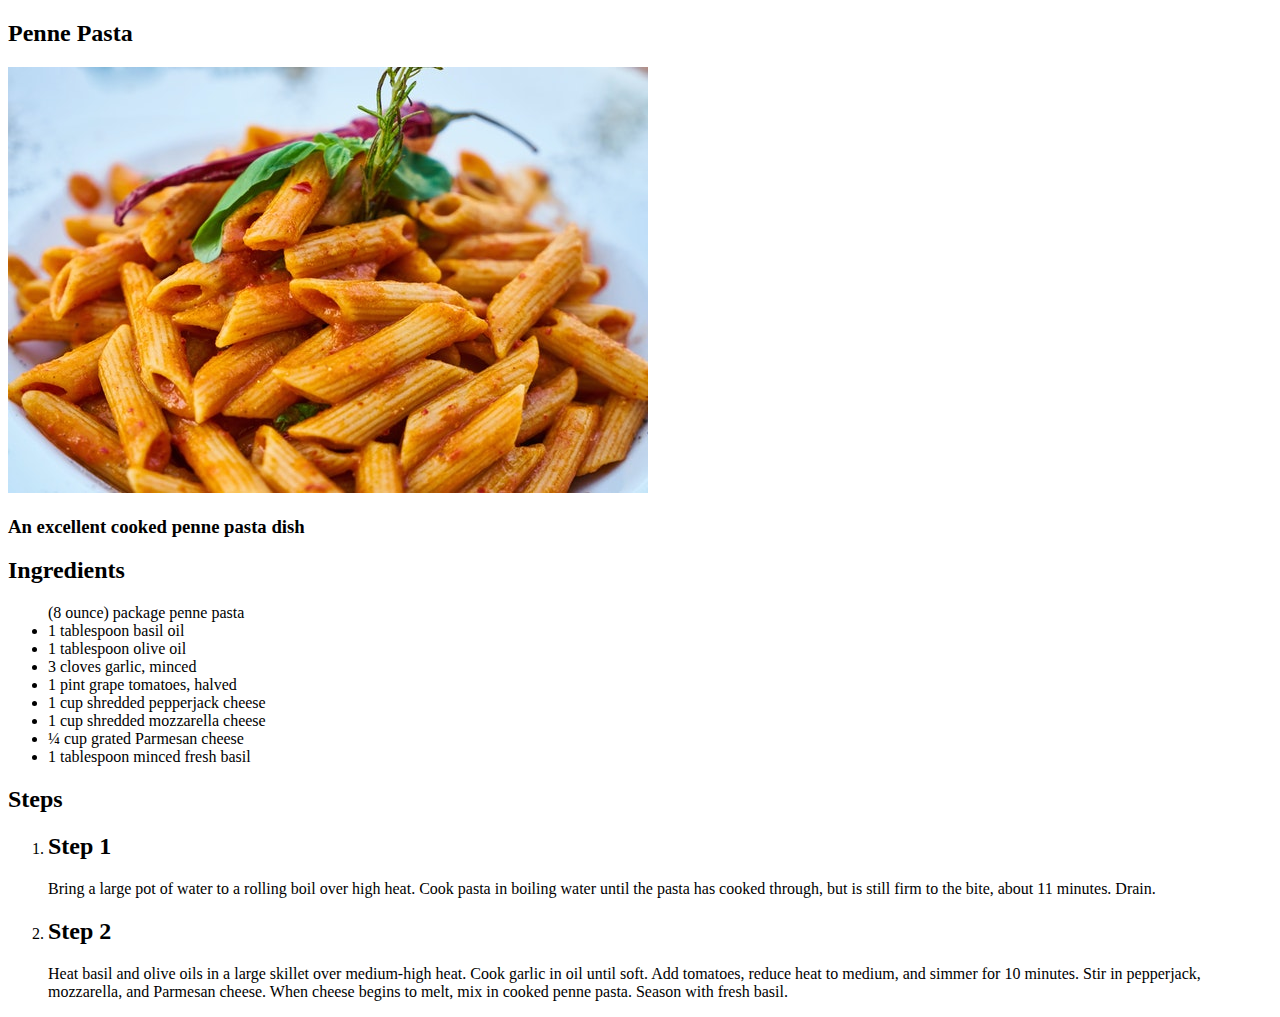
==== recipes/penne.html @ 7a889897 "third commit" ====
<!DOCTYPE html>
<html lang="en">

<head>
    <meta charset="UTF-8">
    <meta name="viewport" content="width=device-width, initial-scale=1.0">
    <title>Penne Pasta Recipe</title>
    <link rel="stylesheet" href="styles.css">
</head>

<body>
    <h2>Penne Pasta</h2>
    <img src=" images/penne.jpg " alt=" A penne pasta " />
    <h3>An excellent cooked penne pasta dish</h3>

    <h2>Ingredients</h2>

    <ul>
        (8 ounce) package penne pasta
        <li>1 tablespoon basil oil</li>
        <li>1 tablespoon olive oil</li>
        <li>3 cloves garlic, minced</li>
        <li>1 pint grape tomatoes, halved</li>
        <li>1 cup shredded pepperjack cheese</li>
        <li>1 cup shredded mozzarella cheese</li>
        <li>¼ cup grated Parmesan cheese</li>
        <li>1 tablespoon minced fresh basil</li>
    </ul>

    <h2>Steps</h2>

    <ol>
        <li>
            <h2>Step 1</h2>
            Bring a large pot of water to a rolling boil over high heat. Cook pasta in boiling water until the pasta has cooked through, but is still firm to the bite, about 11 minutes. Drain.
        </li>
        <li>
            <h2>Step 2</h2>
            Heat basil and olive oils in a large skillet over medium-high heat. Cook garlic in oil until soft. Add tomatoes, reduce heat to medium, and simmer for 10 minutes. Stir in pepperjack, mozzarella, and Parmesan cheese. When cheese begins to melt, mix in
            cooked penne pasta. Season with fresh basil.
        </li>
</body>

</html>
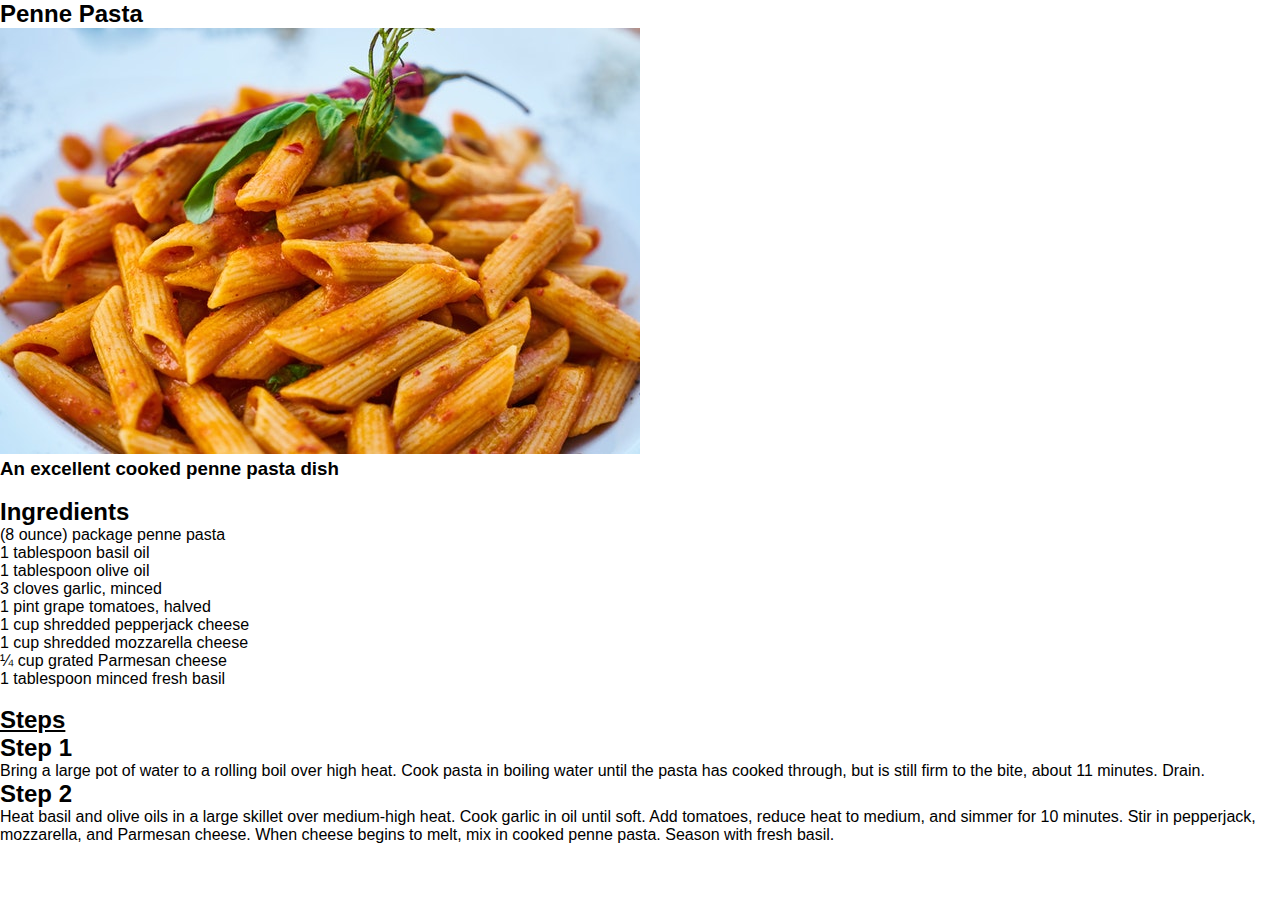
==== commit b320df10: "a few changes" ====
--- a/recipes/penne.html
+++ b/recipes/penne.html
@@ -5,40 +5,51 @@
     <meta charset="UTF-8">
     <meta name="viewport" content="width=device-width, initial-scale=1.0">
     <title>Penne Pasta Recipe</title>
-    <link rel="stylesheet" href="styles.css">
+    <link rel="stylesheet" href="../styles.css">
 </head>
 
 <body>
-    <h2>Penne Pasta</h2>
-    <img src=" images/penne.jpg " alt=" A penne pasta " />
-    <h3>An excellent cooked penne pasta dish</h3>
+    <div class="penne-img">
+        <h2>Penne Pasta</h2>
+        <img src=" images/penne.jpg " alt=" A penne pasta " />
+        <h3>An excellent cooked penne pasta dish</h3><br>
+    </div>
 
-    <h2>Ingredients</h2>
+    <div class="penne-ingr">
+        <h2>Ingredients</h2>
+    </div>
 
-    <ul>
-        (8 ounce) package penne pasta
-        <li>1 tablespoon basil oil</li>
-        <li>1 tablespoon olive oil</li>
-        <li>3 cloves garlic, minced</li>
-        <li>1 pint grape tomatoes, halved</li>
-        <li>1 cup shredded pepperjack cheese</li>
-        <li>1 cup shredded mozzarella cheese</li>
-        <li>¼ cup grated Parmesan cheese</li>
-        <li>1 tablespoon minced fresh basil</li>
-    </ul>
+    <div class="penne-list">
+        <ul>
+            (8 ounce) package penne pasta
+            <li>1 tablespoon basil oil</li>
+            <li>1 tablespoon olive oil</li>
+            <li>3 cloves garlic, minced</li>
+            <li>1 pint grape tomatoes, halved</li>
+            <li>1 cup shredded pepperjack cheese</li>
+            <li>1 cup shredded mozzarella cheese</li>
+            <li>¼ cup grated Parmesan cheese</li>
+            <li>1 tablespoon minced fresh basil</li>
+        </ul>
+    </div><br>
 
-    <h2>Steps</h2>
+    <div class="penne-steps">
+        <h2>Steps</h2>
+    </div>
 
     <ol>
-        <li>
-            <h2>Step 1</h2>
-            Bring a large pot of water to a rolling boil over high heat. Cook pasta in boiling water until the pasta has cooked through, but is still firm to the bite, about 11 minutes. Drain.
-        </li>
-        <li>
-            <h2>Step 2</h2>
-            Heat basil and olive oils in a large skillet over medium-high heat. Cook garlic in oil until soft. Add tomatoes, reduce heat to medium, and simmer for 10 minutes. Stir in pepperjack, mozzarella, and Parmesan cheese. When cheese begins to melt, mix in
-            cooked penne pasta. Season with fresh basil.
-        </li>
+        <div class="penne-descr">
+            <li>
+                <h2>Step 1</h2>
+                Bring a large pot of water to a rolling boil over high heat. Cook pasta in boiling water until the pasta has cooked through, but is still firm to the bite, about 11 minutes. Drain.
+            </li>
+            <li>
+                <h2>Step 2</h2>
+                Heat basil and olive oils in a large skillet over medium-high heat. Cook garlic in oil until soft. Add tomatoes, reduce heat to medium, and simmer for 10 minutes. Stir in pepperjack, mozzarella, and Parmesan cheese. When cheese begins to melt, mix in
+                cooked penne pasta. Season with fresh basil.
+            </li>
+        </div>
+    </ol>
 </body>
 
 </html>--- a/styles.css
+++ b/styles.css
@@ -0,0 +1,164 @@
+                                                                                                                * {
+                                                                                                                    margin: 0;
+                                                                                                                    font-family: 'Poppins', sans-serif;
+                                                                                                                    padding: 0;
+                                                                                                                }
+                                                                                                                /* This is the universal selector,it styles the whole page */
+                                                                                                                
+                                                                                                                html,
+                                                                                                                body {
+                                                                                                                    margin: 0;
+                                                                                                                    padding: 0;
+                                                                                                                    overflow-x: hidden;
+                                                                                                                }
+                                                                                                                /* This removes the blank white space in the page*/
+                                                                                                                
+                                                                                                                .header {
+                                                                                                                    background: rgb(238, 174, 202);
+                                                                                                                    background: radial-gradient(circle, rgba(238, 174, 202, 0.5) 0%, rgba(183, 189, 196, 0.1) 100%), url(recipes/images/spaghetticover.jpg);
+                                                                                                                    background-position: center;
+                                                                                                                    background-size: cover;
+                                                                                                                    min-height: 100vh;
+                                                                                                                    width: 100%;
+                                                                                                                    position: absolute;
+                                                                                                                }
+                                                                                                                /* This is the section of the page where the main page is */
+                                                                                                                
+                                                                                                                nav {
+                                                                                                                    align-items: center;
+                                                                                                                    display: flex;
+                                                                                                                    justify-content: space-between;
+                                                                                                                    padding: 3%, 6%;
+                                                                                                                }
+                                                                                                                
+                                                                                                                nav img {
+                                                                                                                    border-radius: 40px;
+                                                                                                                    display: block;
+                                                                                                                    margin-left: 50%;
+                                                                                                                    margin-right: 50%;
+                                                                                                                    width: 80px;
+                                                                                                                    top: 100%;
+                                                                                                                }
+                                                                                                                
+                                                                                                                .nav.links {
+                                                                                                                    display: flex;
+                                                                                                                    flex-direction: row;
+                                                                                                                    flex: 1;
+                                                                                                                    text-align: right;
+                                                                                                                }
+                                                                                                                
+                                                                                                                .nav-links ul li {
+                                                                                                                    display: inline-block;
+                                                                                                                    list-style-type: none;
+                                                                                                                    position: relative;
+                                                                                                                    padding: 30px, 20px;
+                                                                                                                }
+                                                                                                                
+                                                                                                                .nav-links ul li a {
+                                                                                                                    color: #e43a1c;
+                                                                                                                    text-decoration: none;
+                                                                                                                    font-weight: 500;
+                                                                                                                    font-size: 20px;
+                                                                                                                }
+                                                                                                                
+                                                                                                                .page {
+                                                                                                                    width: 100vw;
+                                                                                                                    margin: 0 auto;
+                                                                                                                    min-height: calc(100vh -());
+                                                                                                                }
+                                                                                                                
+                                                                                                                .textbox {
+                                                                                                                    color: rgb(12, 2, 5);
+                                                                                                                    text-align: center;
+                                                                                                                    font-size: 10px;
+                                                                                                                    left: 47%;
+                                                                                                                    position: absolute;
+                                                                                                                    top: 13%;
+                                                                                                                }
+                                                                                                                
+                                                                                                                .recipes-list {
+                                                                                                                    display: grid;
+                                                                                                                    gap: 2rem, 1rem;
+                                                                                                                    padding-bottom: 3rem;
+                                                                                                                }
+                                                                                                                
+                                                                                                                .recipes {
+                                                                                                                    list-style: linear-gradient();
+                                                                                                                    margin-left: 50px;
+                                                                                                                    width: 50px;
+                                                                                                                }
+                                                                                                                
+                                                                                                                .spagh-img {
+                                                                                                                    margin: 0;
+                                                                                                                }
+                                                                                                                
+                                                                                                                .bolognese-ingr {
+                                                                                                                    margin: 0;
+                                                                                                                    justify-self: start;
+                                                                                                                }
+                                                                                                                
+                                                                                                                .bolognese-list {
+                                                                                                                    margin: 0;
+                                                                                                                    font: inherit;
+                                                                                                                    font-size: 12;
+                                                                                                                    font-family: 'Lucida Sans', 'Lucida Sans Regular', 'Lucida Grande', 'Lucida Sans Unicode', Geneva, Verdana, sans-serif;
+                                                                                                                }
+                                                                                                                
+                                                                                                                .bolognese-steps {
+                                                                                                                    margin: 0;
+                                                                                                                    text-decoration: underline;
+                                                                                                                }
+                                                                                                                
+                                                                                                                .bolognese-descr {
+                                                                                                                    margin: 0;
+                                                                                                                }
+                                                                                                                
+                                                                                                                .penne-img {
+                                                                                                                    margin: 0;
+                                                                                                                }
+                                                                                                                
+                                                                                                                .penne-ingr {
+                                                                                                                    margin: 0;
+                                                                                                                    justify-self: start;
+                                                                                                                }
+                                                                                                                
+                                                                                                                .penne-list {
+                                                                                                                    margin: 0;
+                                                                                                                    font: inherit;
+                                                                                                                    font-size: 12;
+                                                                                                                    font-family: 'Lucida Sans', 'Lucida Sans Regular', 'Lucida Grande', 'Lucida Sans Unicode', Geneva, Verdana, sans-serif;
+                                                                                                                }
+                                                                                                                
+                                                                                                                .penne-steps {
+                                                                                                                    margin: 0;
+                                                                                                                    text-decoration: underline;
+                                                                                                                }
+                                                                                                                
+                                                                                                                .penne-descr {
+                                                                                                                    margin: 0;
+                                                                                                                }
+                                                                                                                
+                                                                                                                .rigatoni-img {
+                                                                                                                    margin: 0;
+                                                                                                                }
+                                                                                                                
+                                                                                                                .rigatoni-ingr {
+                                                                                                                    margin: 0;
+                                                                                                                    justify-self: start;
+                                                                                                                }
+                                                                                                                
+                                                                                                                .rigatoni-list {
+                                                                                                                    margin: 0;
+                                                                                                                    font: inherit;
+                                                                                                                    font-size: 12;
+                                                                                                                    font-family: 'Lucida Sans', 'Lucida Sans Regular', 'Lucida Grande', 'Lucida Sans Unicode', Geneva, Verdana, sans-serif;
+                                                                                                                }
+                                                                                                                
+                                                                                                                .rigatoni-steps {
+                                                                                                                    margin: 0;
+                                                                                                                    text-decoration: underline;
+                                                                                                                }
+                                                                                                                
+                                                                                                                .rigatoni-descr {
+                                                                                                                    margin: 0;
+                                                                                                                }